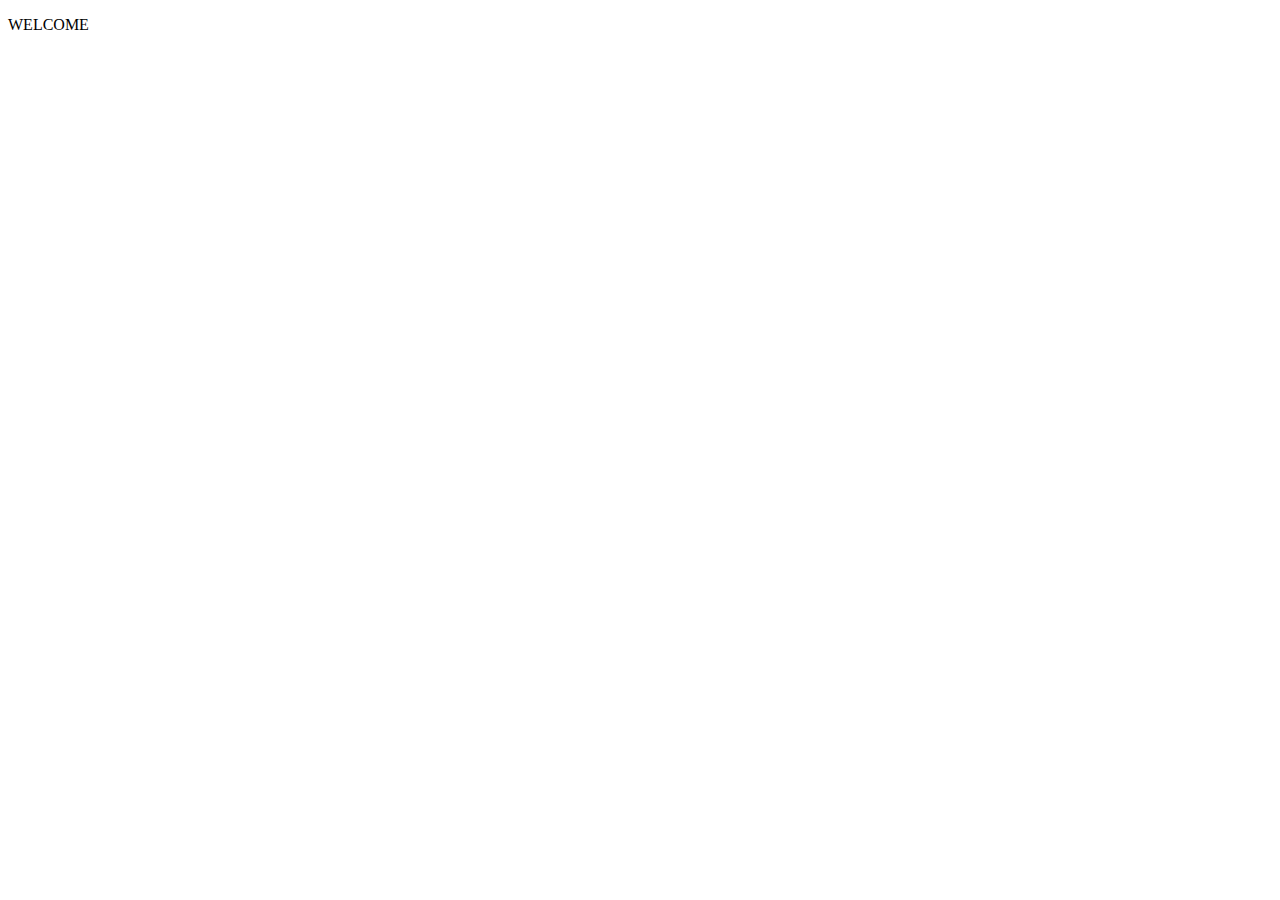
==== src/main/resources/templates/index.html @ 816e81aa "initial commit" ====
<!DOCTYPE html>
<html lang="en" xmlns:th="http://www.w3.org/1999/XSL/Transform">
<head>
    <meta charset="UTF-8">
    <title th:text="#{index.title}">Cars</title>
    <title th:text="#{cars.title}">Title</title>
    <link th:href="@{/css/bootstrap.css}" rel="stylesheet" type="text/css"></link>
    <script th:src="@{/js/bootstrap.js}"></script>
    <link th:href="@{/styles.css}" rel="stylesheet" type="text/css" media="all"></link>
</head>
<body>
<p>WELCOME</p>
<p th:text="${car.brand}">
<p th:text="${car.model}">
<p th:text="${car.year}">
<p th:text="${car.power}">
</p>
</body>
</html>
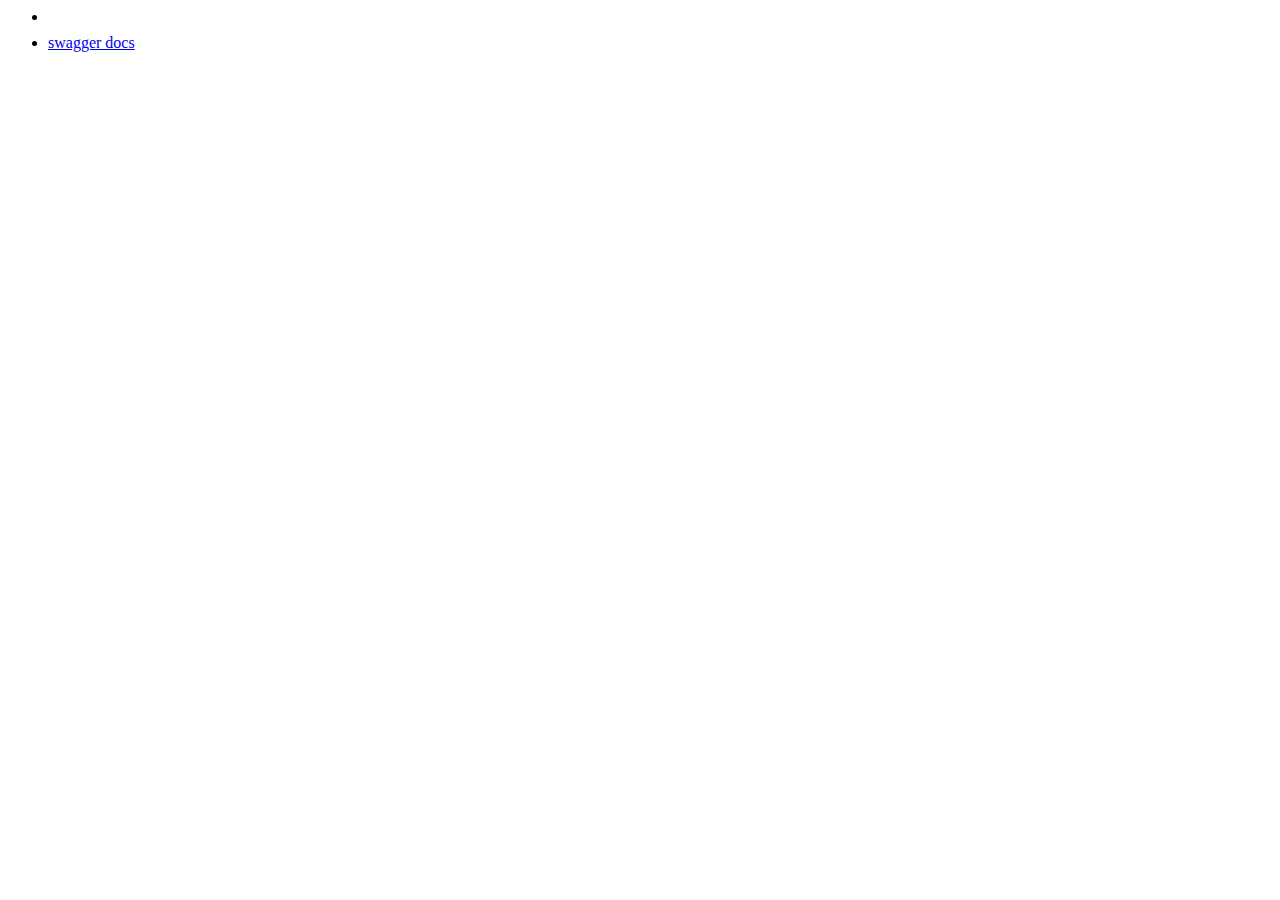
==== commit 5a9675a0: "swagger2" ====
--- a/src/main/resources/templates/index.html
+++ b/src/main/resources/templates/index.html
@@ -1,19 +1,16 @@
-<!DOCTYPE html>
-<html lang="en" xmlns:th="http://www.w3.org/1999/XSL/Transform">
+<html lang="en" xmlns:th="http://www.w3.org/1999/xhtml">
 <head>
     <meta charset="UTF-8">
-    <title th:text="#{index.title}">Cars</title>
-    <title th:text="#{cars.title}">Title</title>
-    <link th:href="@{/css/bootstrap.css}" rel="stylesheet" type="text/css"></link>
-    <script th:src="@{/js/bootstrap.js}"></script>
-    <link th:href="@{/styles.css}" rel="stylesheet" type="text/css" media="all"></link>
+    <title>Cars</title>
 </head>
 <body>
-<p>WELCOME</p>
-<p th:text="${car.brand}">
-<p th:text="${car.model}">
-<p th:text="${car.year}">
-<p th:text="${car.power}">
-</p>
+<ul>
+    <li>
+        <p th:text="${hello}"></p>
+    </li>
+    <li>
+        <a href="swagger-ui.html">swagger docs</a>
+    </li>
+</ul>
 </body>
 </html>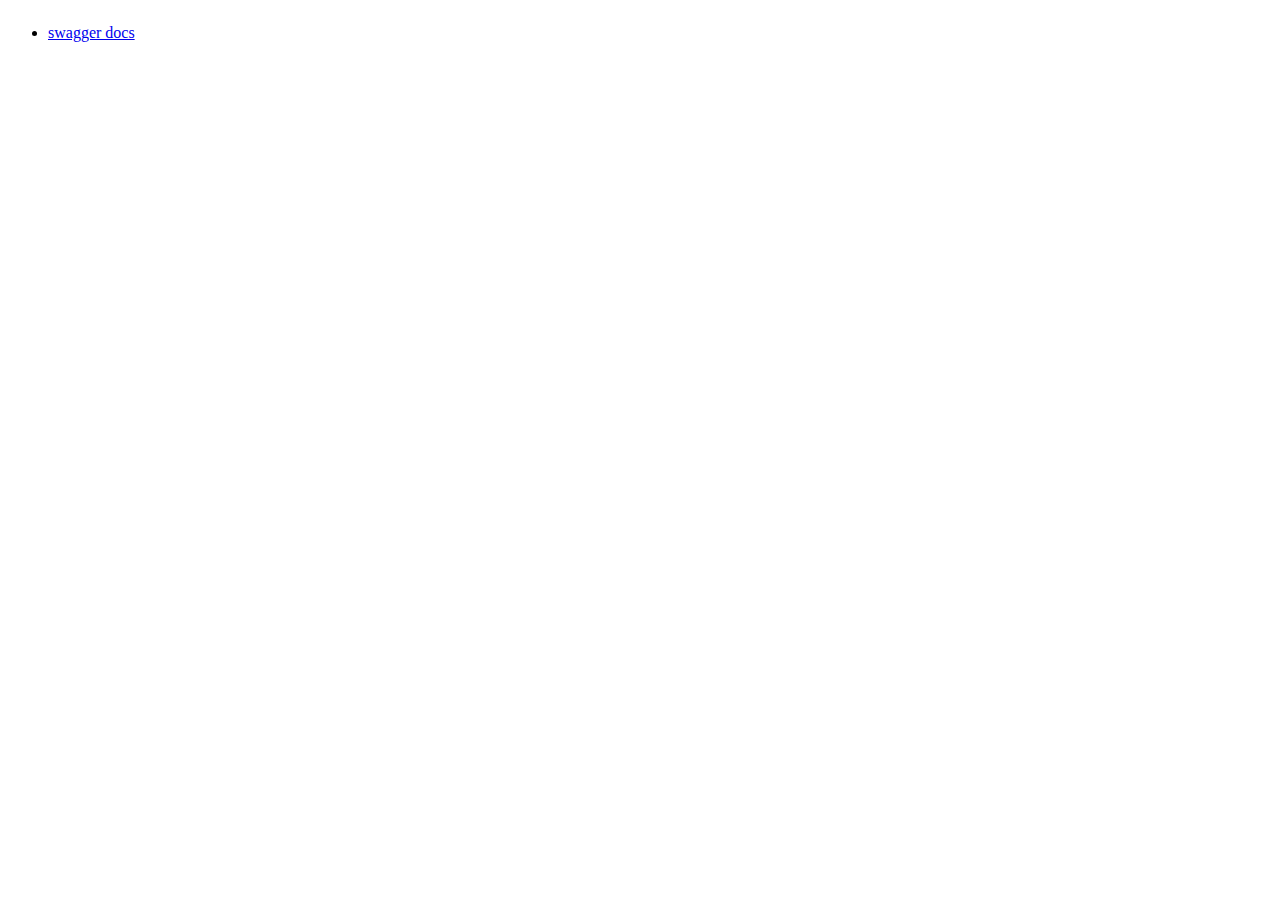
==== commit c7e68119: "html-fragments" ====
--- a/src/main/resources/templates/index.html
+++ b/src/main/resources/templates/index.html
@@ -1,14 +1,19 @@
 <html lang="en" xmlns:th="http://www.w3.org/1999/xhtml">
-<head>
-    <meta charset="UTF-8">
-    <title>Cars</title>
-</head>
 <body>
+<head th:replace="fragments/head::head"></head>
+<div class="container">
+    <div class="row">
+        <div class="col-md-6">
+            <div class="figure rotate">
+                <a href="/cars"><img th:src="@{/images/button1.jpg}"></a>
+            </div>
+        </div>
+    </div>
+    <div class="row" th:replace="fragments/forms::form-get">
+    </div>
+</div>
 <ul>
-    <li>
-        <p th:text="${hello}"></p>
-    </li>
-    <li>
+   <li>
         <a href="swagger-ui.html">swagger docs</a>
     </li>
 </ul>
